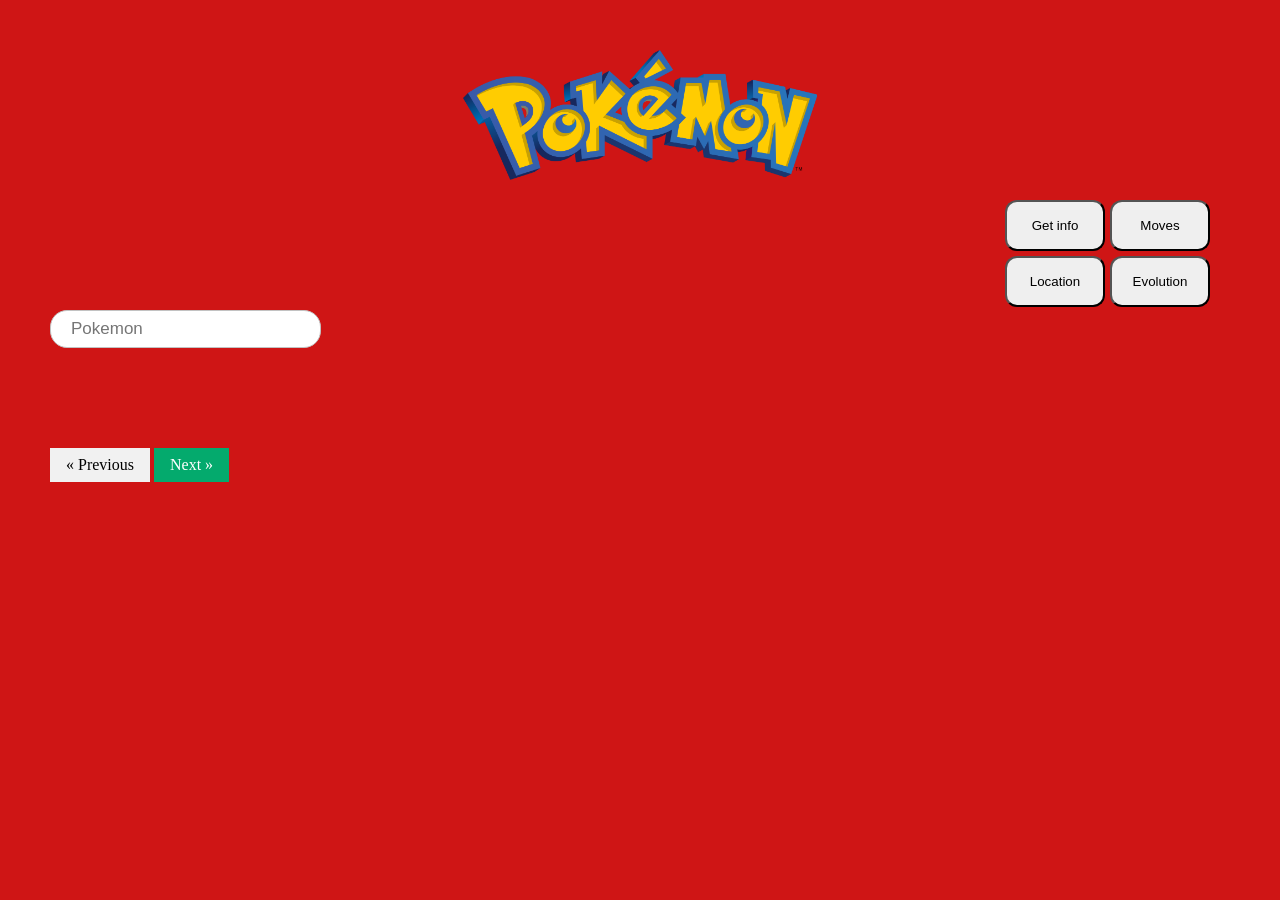
==== index.html @ 572a1eac "Merge branch 'main' of https://github.com/alysekwok/bog-midsemester need" ====
<!DOCTYPE html>
<html lang="en">
<meta charset="UTF-8">
<title>PokeDex</title>
<meta name="viewport" content="width=device-width,initial-scale=1">
<link rel="stylesheet" href="styles.css">
<style>
</style>
<body>
    <img src = assets/pokemonlogo.png id = "pokemon-logo" />
   
<div class = "class-wrapper">
    
    <div class = "left-wrapper">
        <div class = "image" id = "search_image">

        </div>
        <div class = "search-bar-over" id = "search-container">
            <input id="search-bar" placeholder="Pokemon"/>

        </div> 
        <div class = "bottom">
            <a href="#" class="previous">&laquo; Previous</a>
            <a href="#" class="next">Next &raquo;</a>
        </div>
    </div>
    
        
        <div class="vl"></div>
    <div class = "right-wrapper">
        <div class = "info">

        </div>
        <div class = "text" id = "pokeText">

        </div>
        <div class = "buttons">
            <button type="button" id="info">Get info</button>
            <button type="button" id="moves">Moves</button>
            <button type="button" id="location">Location</button>
            <button type="button" id="evolution">Evolution</button>
        </div>
    </div>
</div>
</body>
<script src="index.js"></script>
</html>
---- styles.css ----
body {
    margin: 30px;
    padding: 20px;
    background-color: rgb(207, 21, 21);
}

a {
    text-decoration: none;
    display: inline-block;
    position: bottom;
    padding: 8px 16px;
}

.left-wrapper {
    display: flex;
    flex-direction: column;
    gap: 100px;
}
  
a:hover {
    background-color: #ddd;
    color: black;
}
  
.previous {
    background-color: #f1f1f1;
    color: black;
}
  
.next {
    background-color: #04AA6D;
    color: white;
}
  
.round {
    border-radius: 50%;
}

#pokemon-logo {
    height: 30%;
    width: 30%;
    display: block;
    margin-left: auto;
    margin-right: auto;
}


#search-bar {
    height: 34px;
    font-size: 17px;
    border-radius: 17px;

    border: 1px solid #C2C2C2;
    width: 90%;
    max-width:400px;
    padding-left: 20px;
    padding-right: 20px;
    margin-top:30px;
}
#search-bar:hover,
#search-bar:focus{
    box-shadow: 0px 0px 5px #C2C2C2;
}

.class-wrapper {
    display: flex;
    justify-content: space-between;
}

.buttons {
    display: grid;
    grid-template-columns: repeat(2, 1fr);
    grid-gap: 5px;
    padding: 20px;
    column-gap: 5px;
    align-items: flex-end;
    justify-content: end;
}

button {
    padding:16px;
    border-radius: 12px;
    width: 100px;
    
}
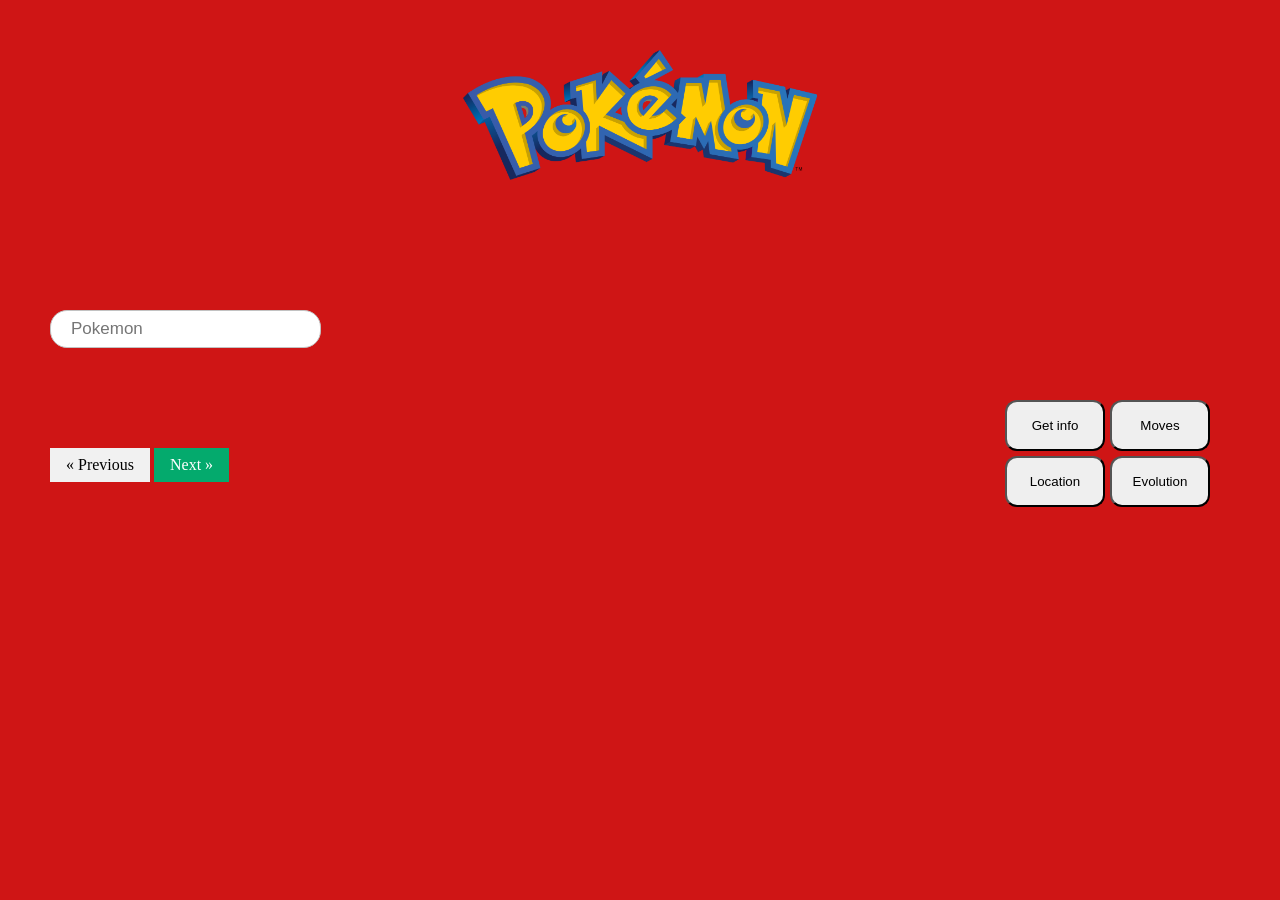
==== commit 1b74d8c2: "prev and next buttons" ====
--- a/index.html
+++ b/index.html
@@ -20,8 +20,8 @@
 
         </div> 
         <div class = "bottom">
-            <a href="#" class="previous">&laquo; Previous</a>
-            <a href="#" class="next">Next &raquo;</a>
+            <a href="#" class="previous" id = "previous">&laquo; Previous</a>
+            <a href="#" class="next" id = "next">Next &raquo;</a>
         </div>
     </div>
     
--- a/styles.css
+++ b/styles.css
@@ -12,6 +12,12 @@
 }
 
 .left-wrapper {
+    display: flex;
+    flex-direction: column;
+    gap: 100px;
+}
+
+.right-wrapper {
     display: flex;
     flex-direction: column;
     gap: 100px;
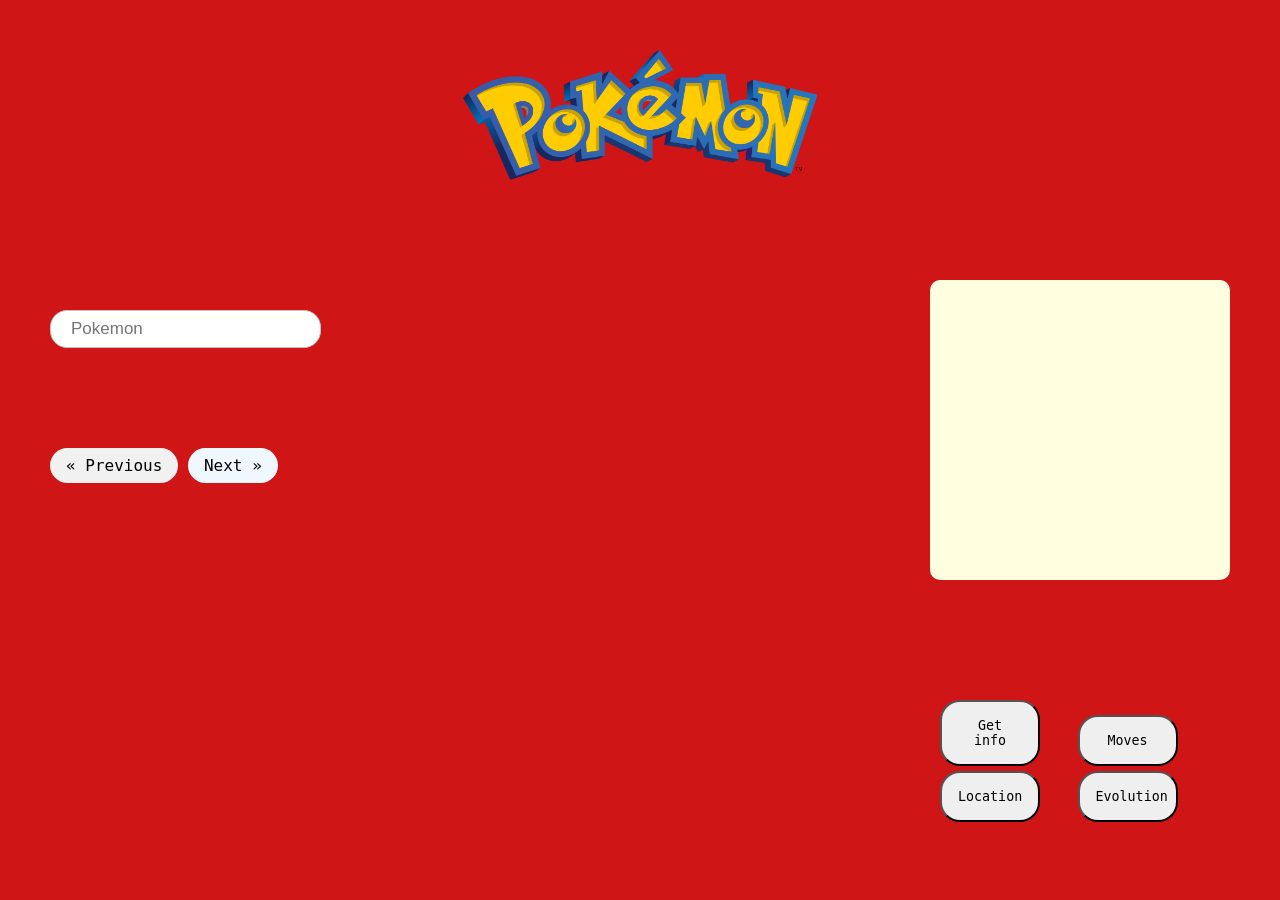
==== commit 39c8ec4e: "add scrollable textbox" ====
--- a/index.html
+++ b/index.html
@@ -32,7 +32,7 @@
 
         </div>
         <div class = "text" id = "pokeText">
-
+           
         </div>
         <div class = "buttons">
             <button type="button" id="info">Get info</button>
--- a/styles.css
+++ b/styles.css
@@ -2,6 +2,7 @@
     margin: 30px;
     padding: 20px;
     background-color: rgb(207, 21, 21);
+    font-family: monaco, Consolas, "Lucida Console", monospace;
 }
 
 a {
@@ -31,11 +32,15 @@
 .previous {
     background-color: #f1f1f1;
     color: black;
+    border-radius: 20px;
+    
 }
   
 .next {
-    background-color: #04AA6D;
-    color: white;
+    background-color:aliceblue;
+    color:black;
+    border-radius: 20px;
+    
 }
   
 .round {
@@ -85,7 +90,19 @@
 
 button {
     padding:16px;
-    border-radius: 12px;
+    border-radius: 20px;
     width: 100px;
-    
+    font-family: monaco, Consolas, "Lucida Console", monospace;
+}
+
+#pokeText {
+    display: block;
+    background-color: lightyellow;
+    width: 300px;
+    height: 300px;
+    border-radius: 10px;
+    text-align: center;
+    margin-left: 10px;
+    overflow: auto;
+
 }
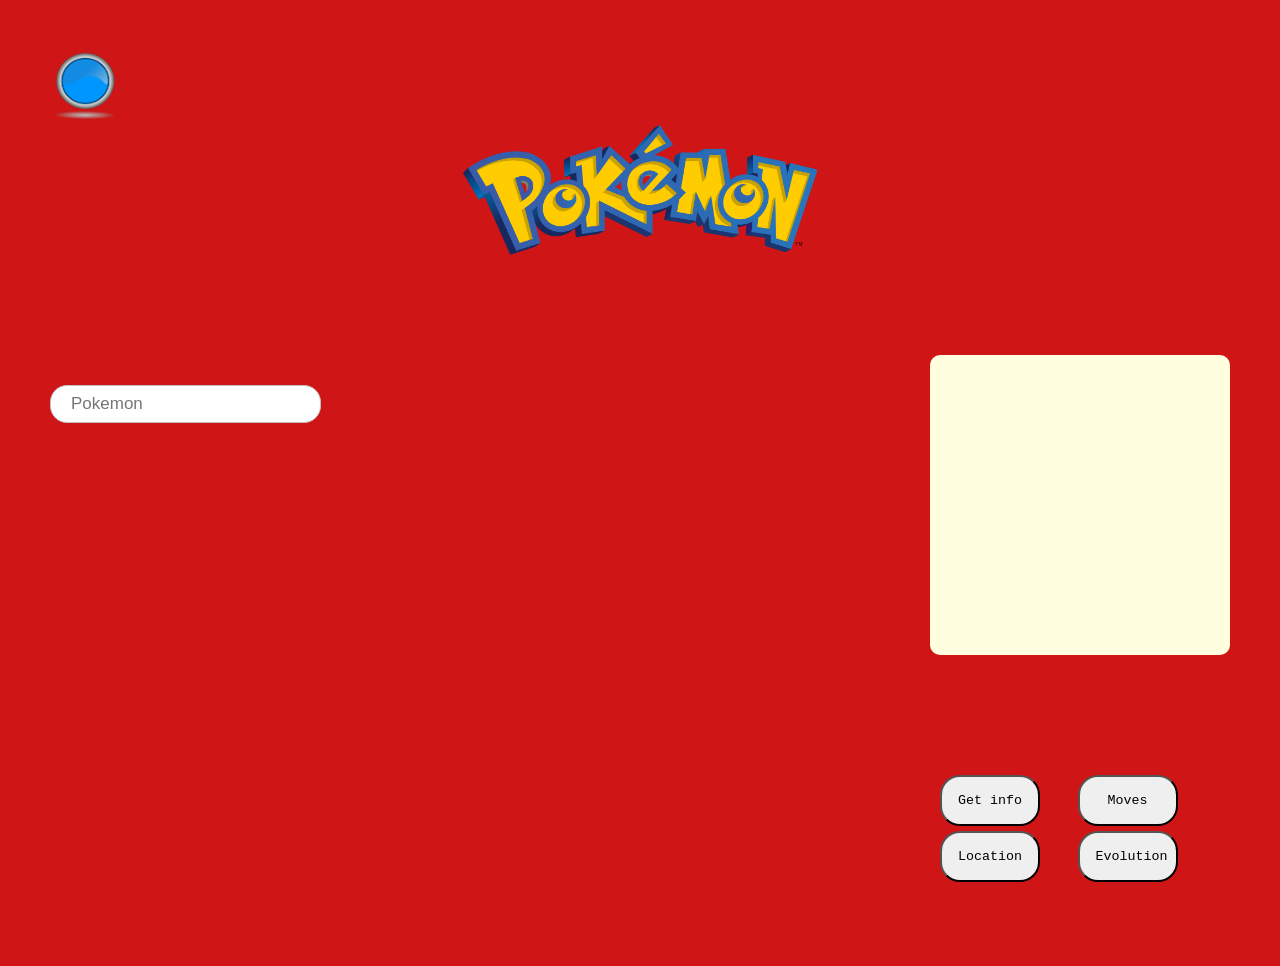
==== commit d3e36f63: "Update index.html" ====
--- a/index.html
+++ b/index.html
@@ -7,6 +7,7 @@
 <style>
 </style>
 <body>
+    <img src=blue.png id='blac' width="70px" height="70px"/>
     <img src = assets/pokemonlogo.png id = "pokemon-logo" />
    
 <div class = "class-wrapper">
@@ -20,8 +21,7 @@
 
         </div> 
         <div class = "bottom">
-            <a href="#" class="previous" id = "previous">&laquo; Previous</a>
-            <a href="#" class="next" id = "next">Next &raquo;</a>
+
         </div>
     </div>
     
@@ -32,7 +32,7 @@
 
         </div>
         <div class = "text" id = "pokeText">
-           
+
         </div>
         <div class = "buttons">
             <button type="button" id="info">Get info</button>
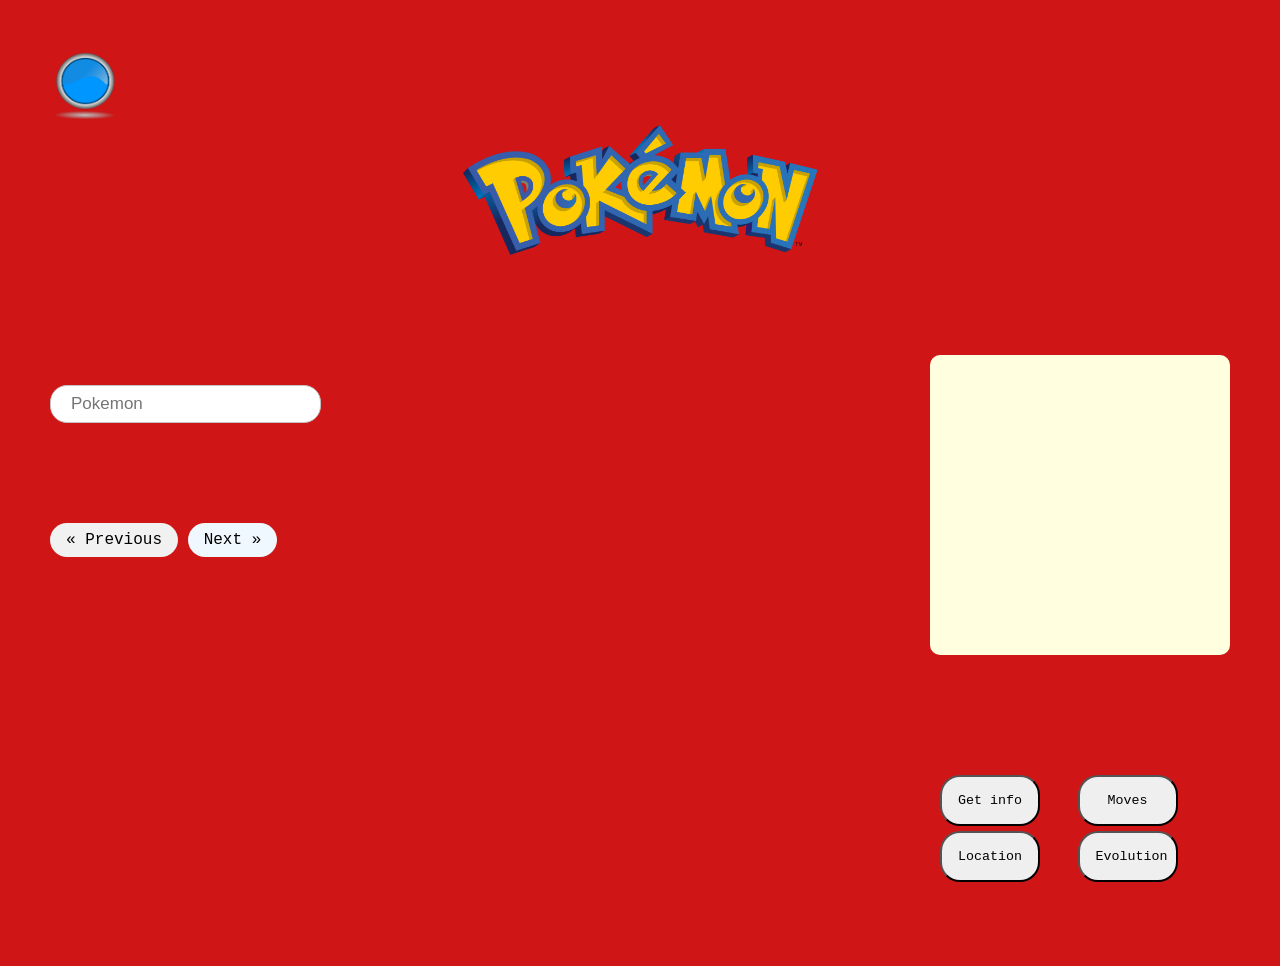
==== commit ef8f08e8: "Merge branch 'main' of https://github.com/alysekwok/bog-midsemester into main" ====
--- a/index.html
+++ b/index.html
@@ -21,7 +21,8 @@
 
         </div> 
         <div class = "bottom">
-
+            <a href="#" class="previous" id = "previous">&laquo; Previous</a>
+            <a href="#" class="next" id = "next">Next &raquo;</a>
         </div>
     </div>
     
@@ -32,7 +33,7 @@
 
         </div>
         <div class = "text" id = "pokeText">
-
+           
         </div>
         <div class = "buttons">
             <button type="button" id="info">Get info</button>
--- a/styles.css
+++ b/styles.css
@@ -55,6 +55,11 @@
     margin-right: auto;
 }
 
+#blac{
+    margin:0%;
+    padding:0;
+}
+
 
 #search-bar {
     height: 34px;
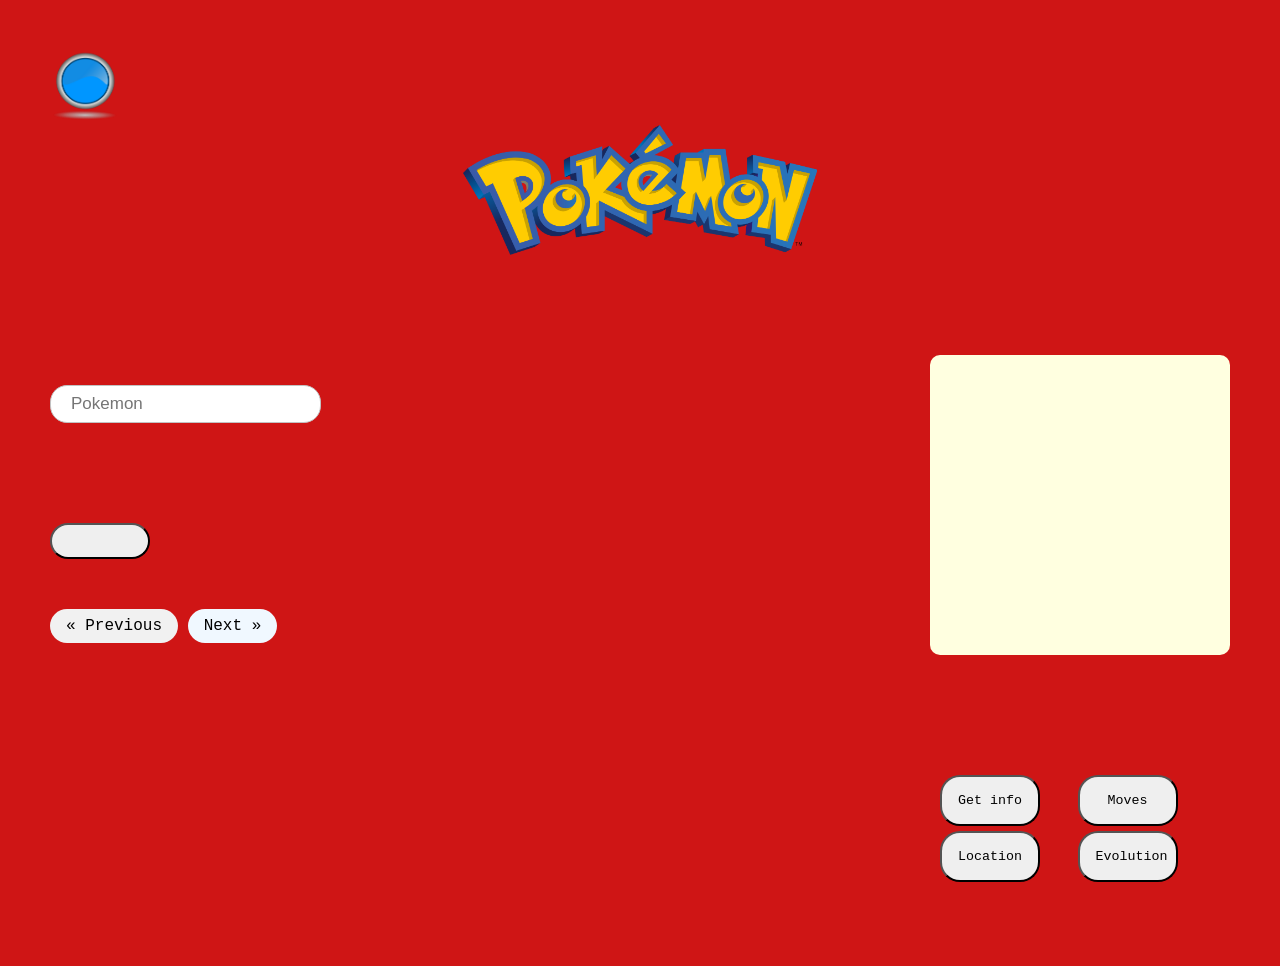
==== commit ba9195c6: "improved functionality and added type bar and error messages" ====
--- a/index.html
+++ b/index.html
@@ -21,8 +21,13 @@
 
         </div> 
         <div class = "bottom">
-            <a href="#" class="previous" id = "previous">&laquo; Previous</a>
-            <a href="#" class="next" id = "next">Next &raquo;</a>
+            <div class = "typebar">
+                <button type="button" id="type"></button>
+            </div>
+            <div class = "nextandprev">
+                <a href="#" class="previous" id = "previous">&laquo; Previous</a>
+                <a href="#" class="next" id = "next">Next &raquo;</a>
+            </div>
         </div>
     </div>
     
--- a/styles.css
+++ b/styles.css
@@ -16,6 +16,12 @@
     display: flex;
     flex-direction: column;
     gap: 100px;
+}
+
+.bottom {
+    display: flex;
+    flex-direction: column;
+    gap: 50px;
 }
 
 .right-wrapper {
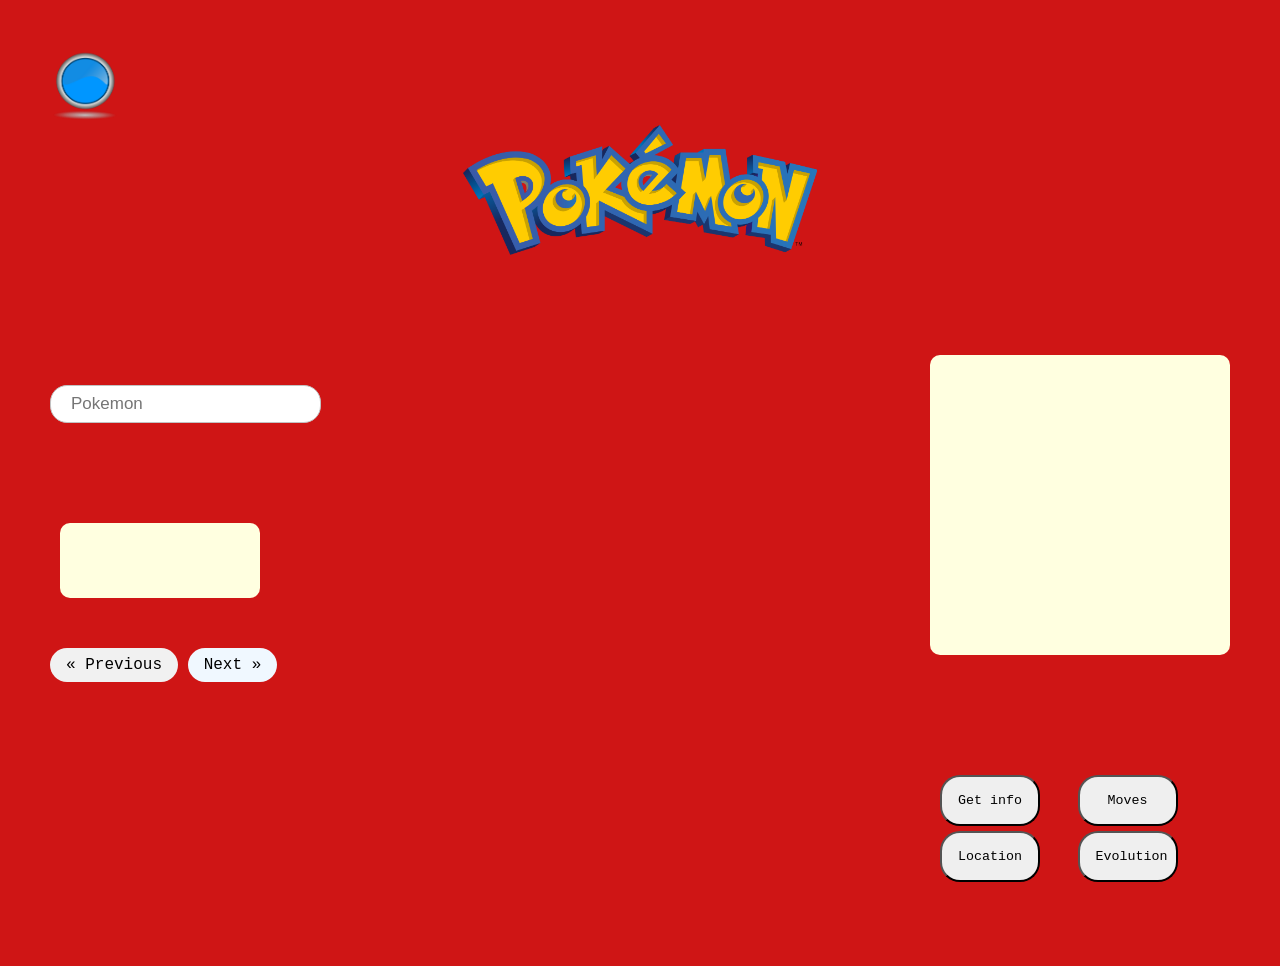
==== commit 4133daaf: "add type text box" ====
--- a/index.html
+++ b/index.html
@@ -21,8 +21,8 @@
 
         </div> 
         <div class = "bottom">
-            <div class = "typebar">
-                <button type="button" id="type"></button>
+            <div class = "typebar" id = "type-text">
+                
             </div>
             <div class = "nextandprev">
                 <a href="#" class="previous" id = "previous">&laquo; Previous</a>
--- a/styles.css
+++ b/styles.css
@@ -106,6 +106,18 @@
     font-family: monaco, Consolas, "Lucida Console", monospace;
 }
 
+#type-text {
+    display: block;
+    background-color: lightyellow;
+    width: 200px;
+    height: 75px;
+    border-radius: 10px;
+    text-align: center;
+    margin-left: 10px;
+    overflow: auto;
+
+}
+
 #pokeText {
     display: block;
     background-color: lightyellow;
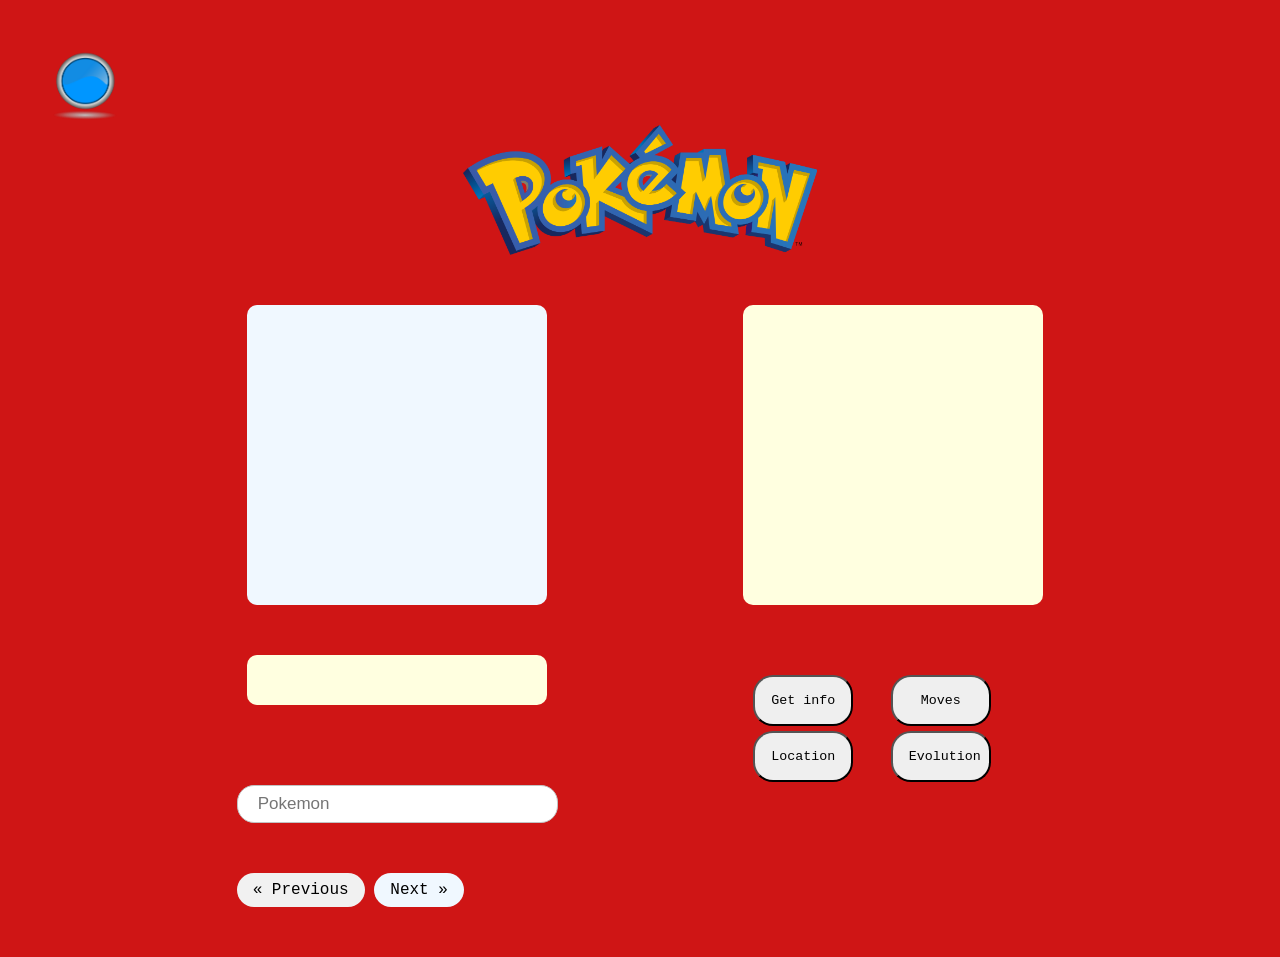
==== commit ca090fee: "edit css" ====
--- a/index.html
+++ b/index.html
@@ -11,35 +11,23 @@
     <img src = assets/pokemonlogo.png id = "pokemon-logo" />
    
 <div class = "class-wrapper">
-    
     <div class = "left-wrapper">
-        <div class = "image" id = "search_image">
-
-        </div>
+        <div class = "spacer"> </div>
+        <div class = "image" id = "search_image"> </div>
+        <div class = "typebar" id = "type-text"></div>
         <div class = "search-bar-over" id = "search-container">
             <input id="search-bar" placeholder="Pokemon"/>
 
         </div> 
-        <div class = "bottom">
-            <div class = "typebar" id = "type-text">
-                
-            </div>
+
             <div class = "nextandprev">
                 <a href="#" class="previous" id = "previous">&laquo; Previous</a>
                 <a href="#" class="next" id = "next">Next &raquo;</a>
             </div>
-        </div>
     </div>
-    
-        
-        <div class="vl"></div>
     <div class = "right-wrapper">
-        <div class = "info">
-
-        </div>
-        <div class = "text" id = "pokeText">
-           
-        </div>
+        <div class = "spacer"> </div>
+        <div class = "text" id = "pokeText"></div>
         <div class = "buttons">
             <button type="button" id="info">Get info</button>
             <button type="button" id="moves">Moves</button>
--- a/styles.css
+++ b/styles.css
@@ -15,7 +15,7 @@
 .left-wrapper {
     display: flex;
     flex-direction: column;
-    gap: 100px;
+    gap: 50px;
 }
 
 .bottom {
@@ -27,9 +27,17 @@
 .right-wrapper {
     display: flex;
     flex-direction: column;
-    gap: 100px;
+    gap: 50px;
 }
-  
+
+.class-wrapper {
+    display: flex;
+    align-items: baseline;
+    justify-content: space-evenly;
+    flex-direction: row; 
+    flex-wrap: nowrap;
+
+}
 a:hover {
     background-color: #ddd;
     color: black;
@@ -84,9 +92,17 @@
     box-shadow: 0px 0px 5px #C2C2C2;
 }
 
-.class-wrapper {
-    display: flex;
-    justify-content: space-between;
+
+
+#search_image {
+    display: block;
+    background-color: aliceblue;
+    width: 300px;
+    height: 300px;
+    border-radius: 10px;
+    text-align: center;
+    margin-left: 10px;
+    overflow: auto;
 }
 
 .buttons {
@@ -109,8 +125,8 @@
 #type-text {
     display: block;
     background-color: lightyellow;
-    width: 200px;
-    height: 75px;
+    width: 300px;
+    height: 50px;
     border-radius: 10px;
     text-align: center;
     margin-left: 10px;
